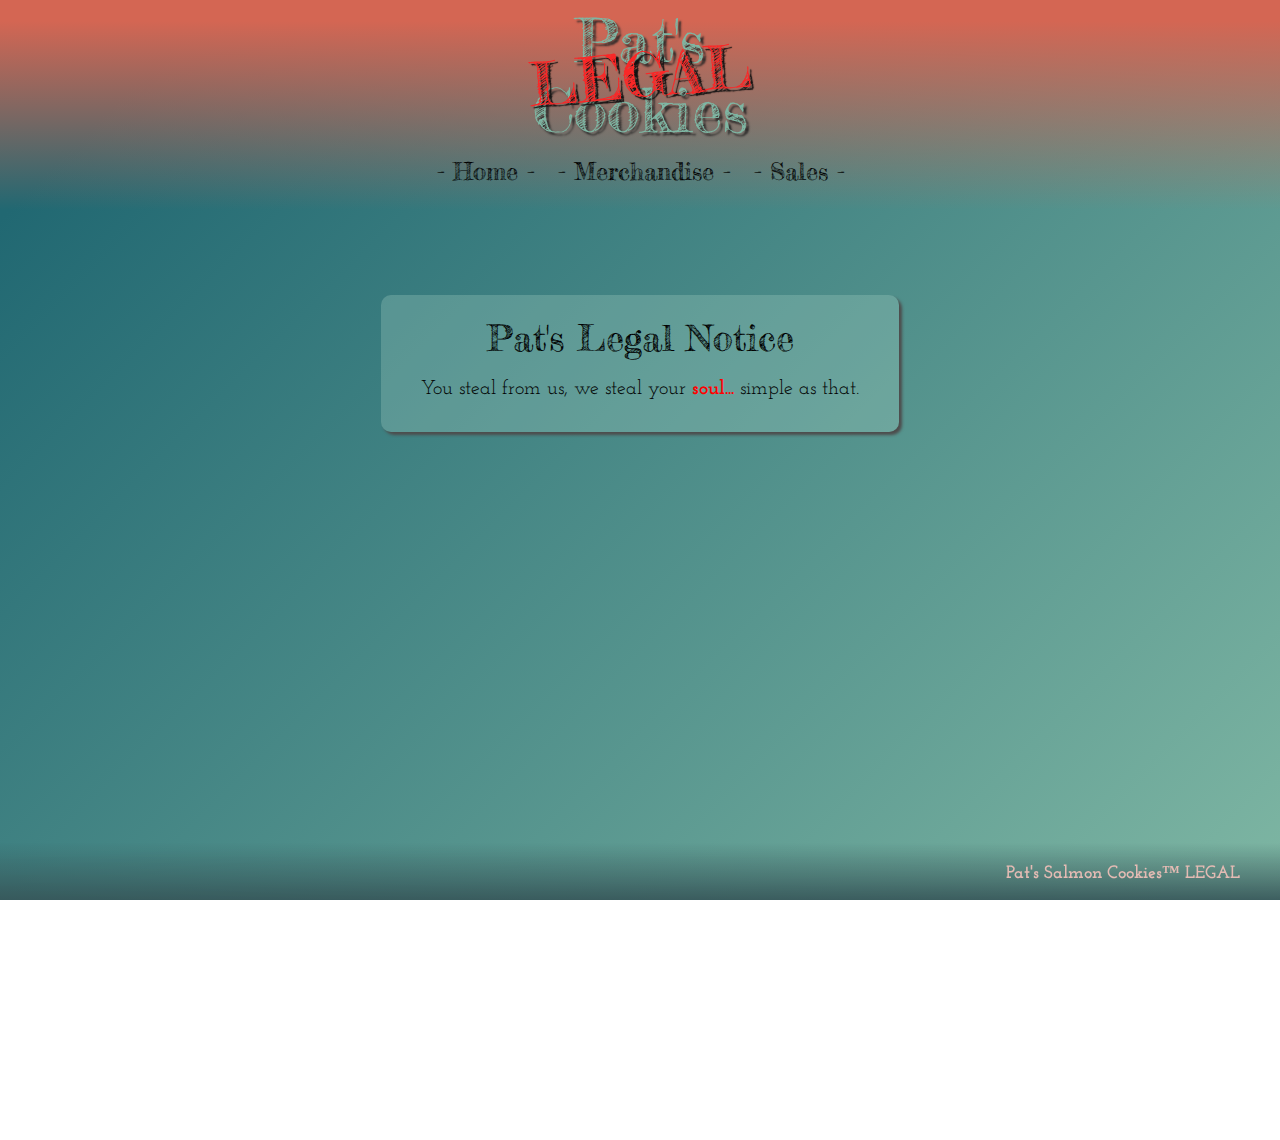
==== legal.html @ cbea8809 "index, sales, and legal pages good to go" ====
<!DOCTYPE html>
<html lang="en">
<head>
    <meta charset="UTF-8">
    <meta name="viewport" content="width=device-width, initial-scale=1.0">
    <meta http-equiv="X-UA-Compatible" content="ie=edge">
    <link rel="stylesheet" href="css/reset.css">
    <link rel="stylesheet" href="css/style.css">
    <title>Pat's Legal</title>
</head>
<body>
    <header>
        <h1 class="green">Pat's</h1>
        <h1 class="red" id="tilt">LEGAL</h1>
        <h1 class="green">Cookies</h1>
        <nav>
            <a href="index.html">- Home -</a>
            <a href="#">- Merchandise -</a>
            <a href="sales.html">- Sales -</a>
        </nav>
    </header>
    <main>
        <hr>
        <section>
            <h2>Pat's Legal Notice</h2>
            <p>You steal from us, we steal your <span style="color: red; font-weight: bold;">soul...</span> simple as that.</p>
        </section>
        <hr>
    </main>
    <footer>
        <a href="legal.html">Pat's Salmon Cookies&#8482 LEGAL</a>
    </footer>
</body>
</html>
---- css/style.css ----
@import url('https://fonts.googleapis.com/css?family=Chakra+Petch|Fredericka+the+Great|Josefin+Slab|Press+Start+2P');

html, body {
    height: 100%;
    max-width: 100%;
    min-width: 606px;
    margin: 0;
    padding-bottom: 240px;
    background: linear-gradient(135deg, rgb(33, 104, 114) 10%, rgb(126, 182, 163) 100%);
    background-attachment: fixed;
}

header {
    height: 200px;
    background:linear-gradient(rgb(212, 102, 83) 10%, rgb(212, 102, 83, 0));
    padding-top: 10px;
}

header h1 {
    font-family: "Fredericka the Great", Fantasy;
    font-size: 60px;
    text-align: center;
    text-shadow: 3px 3px 2px rgb(41, 40, 40);
}

.green {
    color: rgb(126, 182, 163);
}

.pink {
    color: rgb(228, 187, 180);
}

.red {
    color: rgb(250, 39, 39);
}

.sales-header {
    margin-top: 39px;
    margin-bottom: 30px;
}

#tilt {
    float: center;
    margin: auto;
    transform: rotate(-5deg);
    line-height: 10px;
    text-shadow: 3px 3px 1px rgb(17, 17, 17); 
}

header nav {
    position: relative;
    top: 20px;
    max-width: 720px;
    min-width: 480px;
    margin: auto;
    text-align: center;
}

header nav a {
    font-family: 'Fredericka the Great', fantasy;
    color: black;
    font-size: 24px;
    text-decoration: none;
    margin: 10px;
    transition: all .75s ease;
}

header nav a:hover {
    text-shadow: 1px 1px 1px ;
    color: white;
}


hr {
    height: 25px;
    max-width: 720px;
    -moz-background: url('https://i.imgur.com/3xQZcVn.png') round;
    background: url('https://i.imgur.com/3xQZcVn.png') round;
    opacity: .5;
    border: 0;
    margin: 20px auto 40px auto;
}

main {
    max-width: 100%;
}

section {
    max-width: 840px;
    min-width: 200px;
    margin: 0 auto 30px auto;
    padding: 10px 40px;
    background-color: rgba(164, 209, 194, 0.3);
    border-radius: 10px;
    box-shadow: 3px 3px 3px rgb(77, 76, 76);
    content: "";
    display: table;
    clear: both;
    z-index: 1;
}

section h2 {
    font-family: 'Fredericka the Great', fantasy;
    font-size: 36px;
    font-weight: 400;
    text-align: center;
    margin: 15px 0 20px 0;
}

section p {
    font-family: 'Josefin Slab';
    font-size: 20px;
    margin-bottom: 20px;
    line-height: 1.3em;
    text-align: justify;
}

#welcome p {
    text-indent: 30px;
}

section div {
    border: 1px black dashed;
    border-radius: 4px;
    height: 150px;
    width: 150px;
    float: left;
    margin: 5px;
    padding: 20px 0 0 20px;
    box-sizing: border-box;
    transition: all 1.5s ease;
}

.locations {
    padding-left: 70px;
    padding-bottom: 40px;
}

.locations div:hover {
    background-color: rgba(162, 223, 203, 0.61);
}

section div h3 {
    display: inline-block;
    top: 5px;
    margin-bottom: 10px;
    font-family: 'Josefin Slab', serif;
    font-size: 18px;
    font-weight: bold;
}

section div p, section div a {
    font-size: 14px;
    margin-bottom: 10px;
}

footer {
    position: fixed;
    bottom: 0;
    height: 60px;
    width: 100%;
    margin: auto;
    background:linear-gradient(rgb(0, 0, 0, 0) 5%, rgba(54, 85, 88, .9));
}

footer a {
    margin-top: 25px;
    margin-right: 40px;
    float: right;
    font-family: 'Josefin Slab', serif;
    font-size: 18px;
    font-weight: bold;
    text-align: center;
    text-decoration: none;
    color: rgb(228, 187, 180);
}

/* ======
   TABLES
   ======*/

   table {
    border: 1px black solid;
    margin: auto;
}

td {
    vertical-align: middle;
    font-family: 'Chakra Petch';
    text-align: center;
    border: 1px black solid;
    border-collapse: collapse;
}

th {
    height: 40px;
    padding: 5px 10px;
    vertical-align: middle;
    font-family: 'Josefin Slab';
    font-weight: 400;
}

tr {
    transition: all 1.75s ease;
}

tbody tr:hover, tfoot tr:hover {
    background-color: rgba(162, 223, 203, 0.61);
}

/*=====
  FORMS
  =====*/

form {
    max-width: 500px;
    min-width: 300px;
    margin: 30px auto;
    padding: 1em;
    text-align: center;
}

fieldset {
    border: 1px black dashed;
    border-radius: 10px;
    padding: 10px;
}

legend {
    font-family: 'Fredericka the Great', fantasy;
    font-size: 24px;
    text-align: center;
    margin-bottom: 20px;
}

label, form p {
    font-family: 'Josefin Slab', sans-serif; 
    text-align: center;
    margin-top: 20px;
}

input {
    background-color: rgba(162, 223, 203, 0.61);
    border-radius: 5px;
}

button {
    margin-top: 30px;
    font-family: 'Josefin Slab', sans-serif;
    font-weight: bold;
}

.number-input {
    width: 50px;
}

.clear-fix {
    display: block;
    position: relative;
    color: rgba(255, 255, 255, 0);
    z-index: -2;
}

footer {
    clear: both;
}
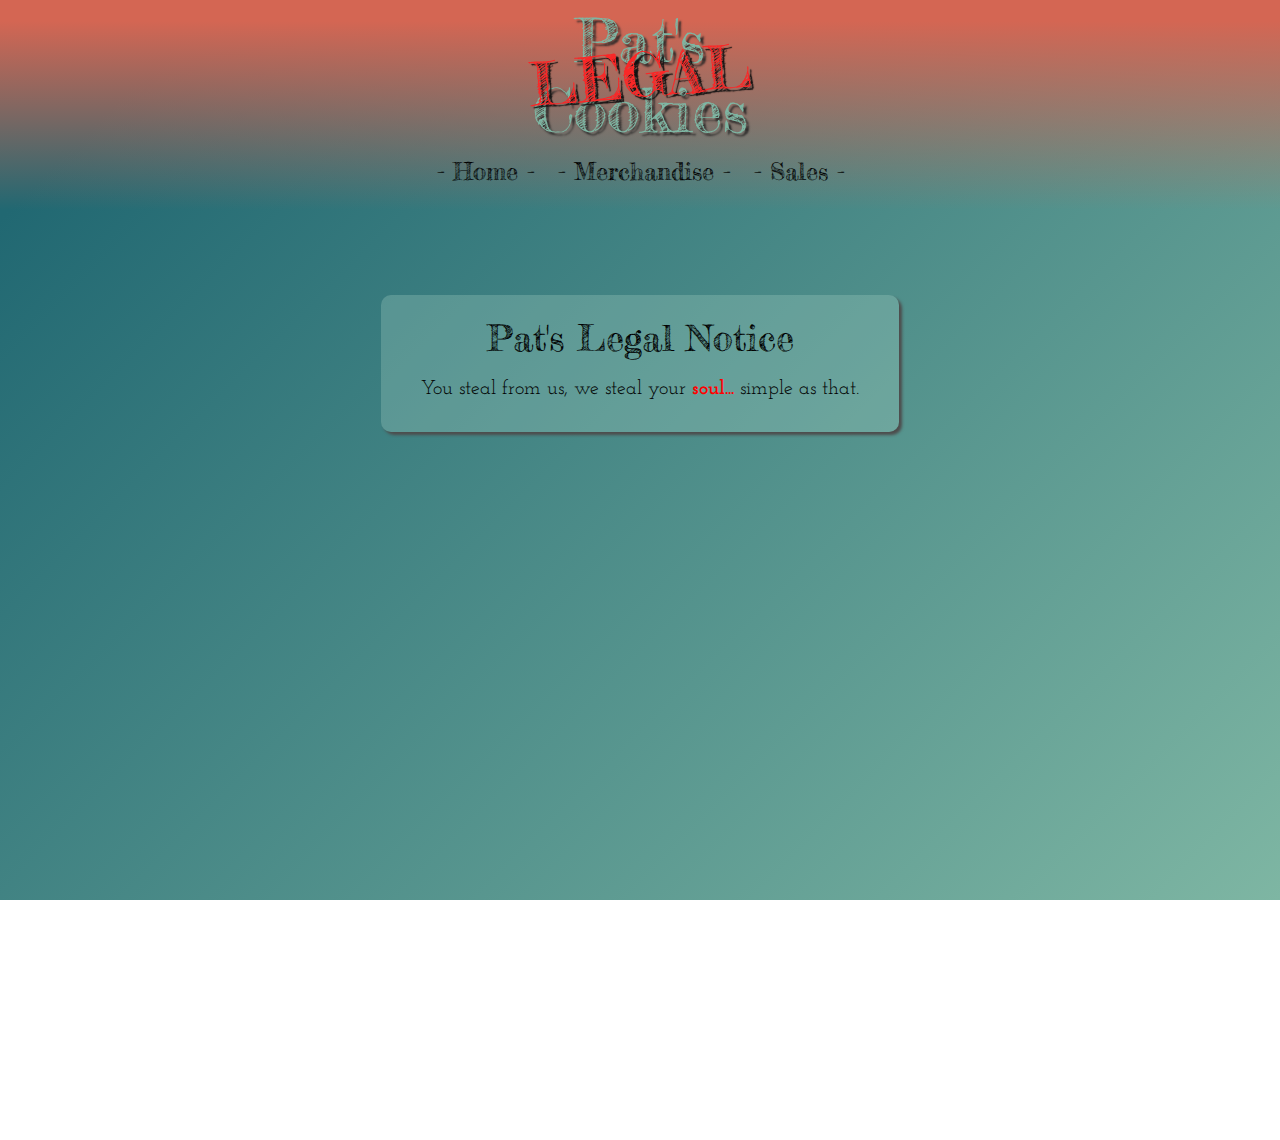
==== commit 9b5f067e: "Merge pull request #12 from SkylerBurger/sun-style" ====
--- a/legal.html
+++ b/legal.html
@@ -15,7 +15,7 @@
         <h1 class="green">Cookies</h1>
         <nav>
             <a href="index.html">- Home -</a>
-            <a href="#">- Merchandise -</a>
+            <a href="merch.html">- Merchandise -</a>
             <a href="sales.html">- Sales -</a>
         </nav>
     </header>
@@ -27,8 +27,5 @@
         </section>
         <hr>
     </main>
-    <footer>
-        <a href="legal.html">Pat's Salmon Cookies&#8482 LEGAL</a>
-    </footer>
 </body>
 </html>--- a/css/style.css
+++ b/css/style.css
@@ -88,7 +88,7 @@
 
 section {
     max-width: 840px;
-    min-width: 200px;
+    min-width: 400px;
     margin: 0 auto 30px auto;
     padding: 10px 40px;
     background-color: rgba(164, 209, 194, 0.3);
@@ -155,12 +155,25 @@
     margin-bottom: 10px;
 }
 
+#gallery img {
+    display: block;
+    width: 200px;
+    border-radius: 50%;
+    margin: 25px auto;
+    filter: grayscale(1);
+    transition: all 1.5s ease;
+}
+
+#gallery img:hover {
+    filter: none;
+    width: 300px;
+}
+
 footer {
-    position: fixed;
+    position: relative;
     bottom: 0;
     height: 60px;
     width: 100%;
-    margin: auto;
     background:linear-gradient(rgb(0, 0, 0, 0) 5%, rgba(54, 85, 88, .9));
 }
 
@@ -262,7 +275,3 @@
     z-index: -2;
 }
 
-footer {
-    clear: both;
-}
-
